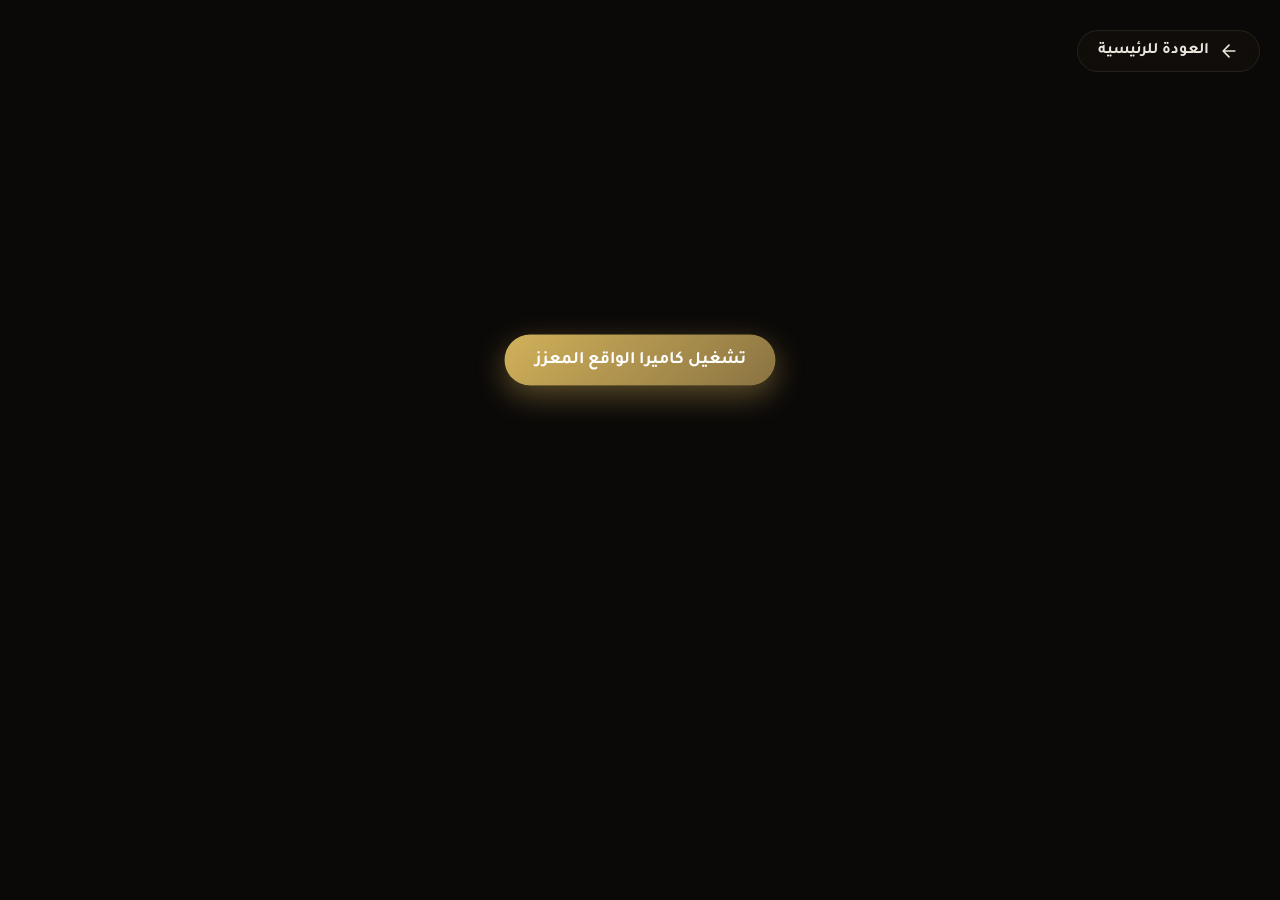
==== museum.html @ 7b9a4569 "update" ====
<!DOCTYPE html>
<html lang="ar" dir="rtl">
<head>
  <meta charset="UTF-8">
  <meta name="viewport" content="width=device-width, initial-scale=1.0, user-scalable=no">
  <title>متحفك الخاص - AR</title>
  
  <link href="https://fonts.googleapis.com/css2?family=Tajawal:wght@400;500;700&display=swap" rel="stylesheet" />
  <link rel="stylesheet" href="css/style.css" />
  
  <script src="https://aframe.io/releases/1.4.2/aframe.min.js"></script>
  
  <style>
    .a-enter-vr { display: none !important; }
    
    .ar-action-btn {
      position: absolute; bottom: 140px; left: 50%; transform: translateX(-50%);
      background: var(--accent); color: #0b0908; border: none; padding: 15px 30px;
      border-radius: 999px; font-weight: bold; font-size: 1.1rem; font-family: inherit;
      box-shadow: 0 4px 15px rgba(209, 177, 90, 0.4); cursor: pointer; transition: 0.1s;
      pointer-events: auto; z-index: 1000; display: none;
    }
    .ar-action-btn:active { transform: translateX(-50%) scale(0.95); }

    #ar-loading {
      display: none; position: absolute; top: 50%; left: 50%; transform: translate(-50%, -50%);
      background: rgba(0,0,0,0.8); color: var(--sand); padding: 20px 40px; border-radius: 12px;
      font-weight: bold; font-size: 1.1rem; backdrop-filter: blur(5px); z-index: 1001;
    }
  </style>
</head>
<body style="touch-action: none;"> 

  <div id="ui-overlay">
    <div class="top-bar">
      <a href="index.html" class="btn-back">
        <svg width="20" height="20" viewBox="0 0 24 24" fill="none" stroke="currentColor" stroke-width="2" stroke-linecap="round" stroke-linejoin="round"><path d="M19 12H5M12 19l-7-7 7-7"/></svg>
        العودة للرئيسية
      </a>
      <div class="instruction-badge" id="ar-instruction" style="display: none;">اضغط تشغيل الكاميرا للبدء</div>
    </div>

    <button id="btn-custom-ar" style="position: absolute; top: 40%; left: 50%; transform: translate(-50%, -50%); padding: 15px 30px; background: linear-gradient(135deg, #d1b15a, #8a7342); color: white; font-weight: bold; border-radius: 999px; border: none; font-size: 1.1rem; box-shadow: 0 10px 30px rgba(209, 177, 90, 0.4); cursor: pointer; font-family: 'Tajawal', sans-serif;">
      تشغيل كاميرا الواقع المعزز
    </button>

    <div class="height-slider-container" id="height-ctrl">
      <span class="slider-label">الارتفاع</span>
      <input type="range" id="height-range" min="0" max="3" step="0.05" value="0">
    </div>

    <div id="ar-loading">جاري تجهيز القطعة...</div>

    <button id="btn-place-model" class="ar-action-btn">➕ إسقاط المجسم هنا</button>

    <div class="bottom-bar" id="bottom-panel" style="display: none;">
      <div class="items-carousel" id="museum-items"></div>
    </div>
  </div>

  <button id="hidden-vr" style="display: none;"></button>

  <a-scene 
    id="webxr-scene"
    webxr="optionalFeatures: local-floor, dom-overlay; overlayElement: #ui-overlay;"
    renderer="colorManagement: true; physicallyCorrectLights: true;"
    vr-mode-ui="enterARButton: #btn-custom-ar; enterVRButton: #hidden-vr">
    
    <a-light type="ambient" intensity="1"></a-light>
    <a-light type="directional" position="1 2 0.5" intensity="1.2" castShadow="true"></a-light>
    
    <a-camera position="0 1.6 0" look-controls="touchEnabled: false"></a-camera>

  </a-scene>

  <script src="js/museum.js"></script>
</body>
</html>
---- css/style.css ----
:root {
  --bg-deep: #0b0908;
  --bg-panel: rgba(18, 14, 11, 0.88);
  --line-subtle: rgba(245, 230, 200, 0.09);
  --accent: #d1b15a;
  --accent-dim: #8a7342;
  --sand: #e8dcc4;
  --text: #ece6dc;
  --muted: #a3988a;
  --green-muted: #3d6b52;
}

* { box-sizing: border-box; }

body {
  margin: 0;
  font-family: "Tajawal", system-ui, sans-serif;
  background: var(--bg-deep);
  color: var(--text);
  overflow: hidden;
}

/* ——— شاشة الترحيب ——— */
.welcome-section {
  position: fixed; inset: 0; z-index: 20; display: flex; flex-direction: column;
  align-items: stretch; max-width: 38rem; margin: 0 auto;
  padding: clamp(1.25rem, 4vw, 2rem) clamp(1rem, 4vw, 1.5rem) 2rem;
  overflow-y: auto; -webkit-overflow-scrolling: touch;
  background: linear-gradient(175deg, #14100c 0%, var(--bg-deep) 38%, #080706 100%),
              radial-gradient(ellipse 90% 50% at 50% -8%, rgba(209, 177, 90, 0.07) 0%, transparent 55%);
}

.welcome-section::before {
  content: ""; position: fixed; inset: 0; pointer-events: none; z-index: 0; opacity: 0.035;
  background-image: url("data:image/svg+xml,%3Csvg viewBox='0 0 256 256' xmlns='http://www.w3.org/2000/svg'%3E%3Cfilter id='n'%3E%3CfeTurbulence type='fractalNoise' baseFrequency='0.9' numOctaves='4' stitchTiles='stitch'/%3E%3C/filter%3E%3Crect width='100%25' height='100%25' filter='url(%23n)'/%3E%3C/svg%3E");
}

.welcome-inner { position: relative; z-index: 1; display: flex; flex-direction: column; gap: 1.35rem; }

.welcome-eyebrow {
  display: inline-block; font-size: 0.85rem; font-weight: 600; letter-spacing: 0.12em;
  color: var(--green-muted); margin-bottom: 0.5rem;
}

.welcome-section h1 {
  font-family: "Reem Kufi", "Tajawal", sans-serif; font-size: clamp(1.75rem, 6vw, 2.35rem);
  font-weight: 600; line-height: 1.15; margin: 0 0 0.65rem; color: var(--sand);
}

.welcome-rule {
  width: 4rem; height: 3px; border-radius: 2px;
  background: linear-gradient(90deg, var(--accent-dim), var(--accent), var(--accent-dim));
  margin: 0 auto 1rem 0;
}

.welcome-lead { margin: 0; font-size: 1rem; line-height: 1.8; color: var(--muted); max-width: 32rem; }
.welcome-lead strong { color: var(--sand); font-weight: 600; }

.welcome-block {
  background: var(--bg-panel); border: 1px solid var(--line-subtle); border-radius: 8px;
  padding: 1.15rem 1.2rem 1.25rem; backdrop-filter: blur(8px); margin-top: 10px;
}

.welcome-block h2 {
  font-family: "Reem Kufi", "Tajawal", sans-serif; font-size: 1.2rem; font-weight: 600;
  margin: 0 0 1rem; color: var(--sand);
}

.step-rows { display: flex; flex-direction: column; gap: 0.85rem; margin: 0; padding: 0; list-style: none; }
.step-rows li { display: grid; grid-template-columns: auto 1fr; gap: 0.65rem 0.75rem; align-items: start; font-size: 0.95rem; line-height: 1.65; color: var(--text); }
.step-num { display: inline-flex; align-items: center; justify-content: center; min-width: 1.6rem; height: 1.6rem; font-family: "Reem Kufi", sans-serif; font-size: 0.75rem; font-weight: 700; color: var(--bg-deep); background: var(--accent); border-radius: 3px; }

/* صور الماركرات */
.markers-grid { display: grid; grid-template-columns: repeat(3, 1fr); gap: 0.65rem; margin-top: 1.1rem; padding-top: 1rem; border-top: 1px solid var(--line-subtle); }
@media (max-width: 380px) { .markers-grid { grid-template-columns: 1fr; max-width: 12rem; margin-left: auto; margin-right: auto; } }
.marker-tile { text-align: center; }
.marker-thumb { margin: 0 auto 0.45rem; width: 100%; max-width: 5.5rem; aspect-ratio: 1; display: flex; align-items: center; justify-content: center; background: #faf6ef; border-radius: 3px; }
.marker-thumb img { width: 82%; height: 82%; object-fit: contain; }
.marker-caption { margin: 0; font-size: 0.85rem; line-height: 1.4; color: var(--text); }
.marker-caption em { display: block; font-style: normal; font-size: 0.75rem; color: var(--accent-dim); margin-top: 0.15rem; }

/* الأزرار */
.btn-primary {
  margin-top: 1rem; width: 100%; padding: 1rem 1.25rem; font-family: "Tajawal", sans-serif;
  font-size: 1.1rem; font-weight: 700; border: none; border-radius: 4px; cursor: pointer;
  color: #120e0a; background: var(--accent); box-shadow: 0 6px 20px rgba(0, 0, 0, 0.35); transition: background 0.15s ease, transform 0.1s ease;
}
.btn-primary:hover { background: #dfc065; }
.btn-primary:active { transform: translateY(1px); }

/* واجهة الكاميرا والجولة */
#scan-ui { position: fixed; inset: 0; z-index: 10; pointer-events: none; display: flex; flex-direction: column; align-items: center; }
#hint-scan { position: absolute; bottom: 40px; color: var(--sand); text-shadow: 0 2px 6px black; font-size: 1.1rem; background: rgba(0,0,0,0.5); padding: 10px 20px; border-radius: 20px; }

/* الصفحة 360 */
#model-360-view {
  position: fixed; inset: 0; z-index: 50; display: none; flex-direction: column;
  background: linear-gradient(175deg, #14100c 0%, var(--bg-deep) 38%, #080706 100%);
  text-align: center; padding: 20px;
}
#viewer-title { font-family: "Reem Kufi", "Tajawal", sans-serif; color: var(--sand); font-size: 2.2rem; margin-top: 20px; margin-bottom: 10px; }
#viewer-info { color: var(--muted); font-size: 1rem; line-height: 1.8; max-width: 600px; margin: 0 auto 10px auto; padding: 0 15px; }
#mv-element { width: 100%; flex: 1; min-height: 40vh; outline: none; }
.viewer-footer { padding: 10px; background: transparent; display: flex; justify-content: center; }

/* شاشة النهاية */
#done-screen {
  position: fixed; inset: 0; z-index: 100; display: none; flex-direction: column;
  align-items: center; justify-content: center; text-align: center; padding: 24px;
  background: linear-gradient(180deg, rgba(14, 11, 9, 0.97) 0%, rgba(8, 7, 6, 0.98) 100%);
}
#done-title-done { font-family: "Reem Kufi", "Tajawal", sans-serif; font-size: 2rem; color: var(--sand); margin: 0 0 12px; }
.done-copy { max-width: 400px; line-height: 1.8; color: var(--muted); margin: 0; font-size: 1rem; }

/* =========================================
   تنسيقات واجهة المتحف الخاص (مساحة حرة)
   ========================================= */
#ui-overlay { position: absolute; inset: 0; z-index: 999; pointer-events: none; display: flex; flex-direction: column; justify-content: space-between; padding: 20px; }
#ui-overlay * { pointer-events: auto; }

.top-bar { display: flex; flex-direction: column; align-items: flex-start; gap: 15px; margin-top: 10px; }
.btn-back { background: var(--bg-panel); border: 1px solid var(--line-subtle); color: var(--text); padding: 10px 20px; border-radius: 999px; text-decoration: none; font-weight: bold; display: flex; align-items: center; gap: 10px; backdrop-filter: blur(8px); transition: 0.2s; }
.instruction-badge { background: rgba(0, 0, 0, 0.7); color: var(--sand); padding: 10px 20px; border-radius: 999px; font-size: 0.95rem; backdrop-filter: blur(10px); border: 1px solid var(--line-subtle); align-self: center; }

.bottom-bar { background: var(--bg-panel); backdrop-filter: blur(15px); padding: 15px; border-radius: 16px; border: 1px solid var(--line-subtle); margin-bottom: 20px; }
.items-carousel { display: flex; gap: 15px; overflow-x: auto; padding-bottom: 5px; scroll-behavior: smooth; }
.items-carousel::-webkit-scrollbar { height: 0px; }

.ar-item-btn { flex: 0 0 85px; height: 85px; border-radius: 12px; background: rgba(255, 255, 255, 0.05); border: 1px solid var(--line-subtle); display: flex; align-items: center; justify-content: center; color: var(--text); font-size: 0.85rem; font-weight: bold; cursor: pointer; transition: all 0.3s ease; }
.ar-item-btn.active { border-color: var(--accent); background: rgba(209, 177, 90, 0.15); color: var(--accent); transform: scale(1.05); }

/* === التعديل الجديد: تنسيقات منزلق الارتفاع === */
.height-slider-container {
  position: absolute;
  right: 20px;
  top: 50%;
  transform: translateY(-50%);
  display: flex;
  flex-direction: column;
  align-items: center;
  gap: 15px;
  z-index: 1000;
  display: none; /* مخفي افتراضياً، يظهر في وضع AR */
}

#height-range {
  writing-mode: bt-lr;
  -webkit-appearance: slider-vertical;
  appearance: slider-vertical;
  width: 8px;
  height: 200px;
  accent-color: var(--accent);
  cursor: grab;
}

.slider-label {
  color: var(--text);
  font-family: 'Tajawal', sans-serif;
  font-size: 0.85rem;
  font-weight: bold;
  background: rgba(0,0,0,0.6);
  padding: 4px 10px;
  border-radius: 8px;
  backdrop-filter: blur(4px);
  border: 1px solid var(--line-subtle);
}
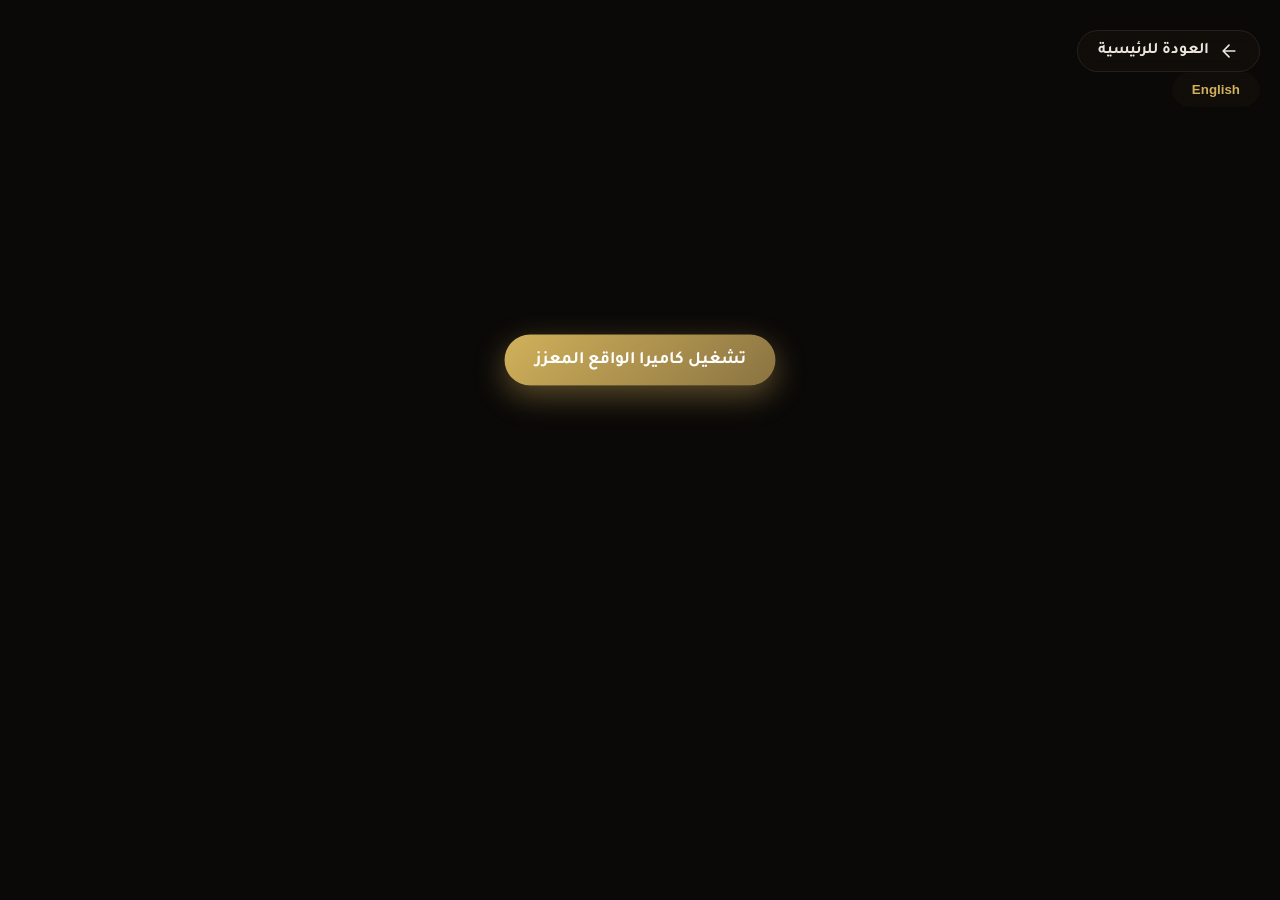
==== commit 5b4c27a8: "update" ====
--- a/museum.html
+++ b/museum.html
@@ -5,53 +5,52 @@
   <meta name="viewport" content="width=device-width, initial-scale=1.0, user-scalable=no">
   <title>متحفك الخاص - AR</title>
   
+  <script src="js/i18n.js"></script>
   <link href="https://fonts.googleapis.com/css2?family=Tajawal:wght@400;500;700&display=swap" rel="stylesheet" />
   <link rel="stylesheet" href="css/style.css" />
-  
   <script src="https://aframe.io/releases/1.4.2/aframe.min.js"></script>
   
   <style>
     .a-enter-vr { display: none !important; }
-    
-    .ar-action-btn {
-      position: absolute; bottom: 140px; left: 50%; transform: translateX(-50%);
-      background: var(--accent); color: #0b0908; border: none; padding: 15px 30px;
-      border-radius: 999px; font-weight: bold; font-size: 1.1rem; font-family: inherit;
-      box-shadow: 0 4px 15px rgba(209, 177, 90, 0.4); cursor: pointer; transition: 0.1s;
-      pointer-events: auto; z-index: 1000; display: none;
-    }
+    .ar-action-btn { position: absolute; bottom: 140px; left: 50%; transform: translateX(-50%); background: var(--accent); color: #0b0908; border: none; padding: 15px 30px; border-radius: 999px; font-weight: bold; font-size: 1.1rem; font-family: inherit; box-shadow: 0 4px 15px rgba(209, 177, 90, 0.4); cursor: pointer; transition: 0.1s; pointer-events: auto; z-index: 1000; display: none; }
     .ar-action-btn:active { transform: translateX(-50%) scale(0.95); }
-
-    #ar-loading {
-      display: none; position: absolute; top: 50%; left: 50%; transform: translate(-50%, -50%);
-      background: rgba(0,0,0,0.8); color: var(--sand); padding: 20px 40px; border-radius: 12px;
-      font-weight: bold; font-size: 1.1rem; backdrop-filter: blur(5px); z-index: 1001;
-    }
+    #ar-loading { display: none; position: absolute; top: 50%; left: 50%; transform: translate(-50%, -50%); background: rgba(0,0,0,0.8); color: var(--sand); padding: 20px 40px; border-radius: 12px; font-weight: bold; font-size: 1.1rem; backdrop-filter: blur(5px); z-index: 1001; }
   </style>
 </head>
 <body style="touch-action: none;"> 
 
   <div id="ui-overlay">
     <div class="top-bar">
-      <a href="index.html" class="btn-back">
-        <svg width="20" height="20" viewBox="0 0 24 24" fill="none" stroke="currentColor" stroke-width="2" stroke-linecap="round" stroke-linejoin="round"><path d="M19 12H5M12 19l-7-7 7-7"/></svg>
-        العودة للرئيسية
-      </a>
-      <div class="instruction-badge" id="ar-instruction" style="display: none;">اضغط تشغيل الكاميرا للبدء</div>
+      <div class="top-controls">
+        <a href="index.html" class="btn-back">
+          <svg width="20" height="20" viewBox="0 0 24 24" fill="none" stroke="currentColor" stroke-width="2" stroke-linecap="round" stroke-linejoin="round"><path d="M19 12H5M12 19l-7-7 7-7"/></svg>
+          <span data-i18n="btn_back">العودة للرئيسية</span>
+        </a>
+        <button class="lang-switch-btn btn-back" style="border: none; cursor: pointer; color: var(--accent);">English</button>
+      </div>
+      <div class="instruction-badge" id="ar-instruction" style="display: none;" data-i18n="cam_start">اضغط تشغيل الكاميرا للبدء</div>
     </div>
 
-    <button id="btn-custom-ar" style="position: absolute; top: 40%; left: 50%; transform: translate(-50%, -50%); padding: 15px 30px; background: linear-gradient(135deg, #d1b15a, #8a7342); color: white; font-weight: bold; border-radius: 999px; border: none; font-size: 1.1rem; box-shadow: 0 10px 30px rgba(209, 177, 90, 0.4); cursor: pointer; font-family: 'Tajawal', sans-serif;">
+    <button id="btn-start-tour" data-i18n="start_tour">👁️ بدء التجول</button>
+    <button id="btn-end-tour" data-i18n="end_tour">إنهاء التجول ✖</button>
+
+    <div id="thank-you-screen">
+      <h1 data-i18n="thank_you_title">شكراً لزيارتك</h1>
+      <p data-i18n="thank_you_desc">لقد قمت بتصميم مساحة تراثية رائعة.</p>
+    </div>
+
+    <button id="btn-custom-ar" data-i18n="btn_custom_ar" style="position: absolute; top: 40%; left: 50%; transform: translate(-50%, -50%); padding: 15px 30px; background: linear-gradient(135deg, #d1b15a, #8a7342); color: white; font-weight: bold; border-radius: 999px; border: none; font-size: 1.1rem; box-shadow: 0 10px 30px rgba(209, 177, 90, 0.4); cursor: pointer; font-family: 'Tajawal', sans-serif;">
       تشغيل كاميرا الواقع المعزز
     </button>
 
     <div class="height-slider-container" id="height-ctrl">
-      <span class="slider-label">الارتفاع</span>
-      <input type="range" id="height-range" min="0" max="3" step="0.05" value="0">
+      <input type="range" id="height-range" min="0" max="2.5" step="0.01" value="0">
+      <span class="slider-label" data-i18n="slider_label">الارتفاع</span>
     </div>
 
-    <div id="ar-loading">جاري تجهيز القطعة...</div>
+    <div id="ar-loading" data-i18n="ar_loading">جاري تجهيز القطعة...</div>
 
-    <button id="btn-place-model" class="ar-action-btn">➕ إسقاط المجسم هنا</button>
+    <button id="btn-place-model" class="ar-action-btn" data-i18n="drop_model">➕ إسقاط المجسم هنا</button>
 
     <div class="bottom-bar" id="bottom-panel" style="display: none;">
       <div class="items-carousel" id="museum-items"></div>
@@ -65,12 +64,9 @@
     webxr="optionalFeatures: local-floor, dom-overlay; overlayElement: #ui-overlay;"
     renderer="colorManagement: true; physicallyCorrectLights: true;"
     vr-mode-ui="enterARButton: #btn-custom-ar; enterVRButton: #hidden-vr">
-    
     <a-light type="ambient" intensity="1"></a-light>
     <a-light type="directional" position="1 2 0.5" intensity="1.2" castShadow="true"></a-light>
-    
     <a-camera position="0 1.6 0" look-controls="touchEnabled: false"></a-camera>
-
   </a-scene>
 
   <script src="js/museum.js"></script>
--- a/css/style.css
+++ b/css/style.css
@@ -129,38 +129,134 @@
 .ar-item-btn { flex: 0 0 85px; height: 85px; border-radius: 12px; background: rgba(255, 255, 255, 0.05); border: 1px solid var(--line-subtle); display: flex; align-items: center; justify-content: center; color: var(--text); font-size: 0.85rem; font-weight: bold; cursor: pointer; transition: all 0.3s ease; }
 .ar-item-btn.active { border-color: var(--accent); background: rgba(209, 177, 90, 0.15); color: var(--accent); transform: scale(1.05); }
 
-/* === التعديل الجديد: تنسيقات منزلق الارتفاع === */
+/* === كبسولة شريط السحب الاحترافية === */
 .height-slider-container {
   position: absolute;
-  right: 20px;
+  right: 15px;
   top: 50%;
   transform: translateY(-50%);
   display: flex;
   flex-direction: column;
   align-items: center;
-  gap: 15px;
-  z-index: 1000;
-  display: none; /* مخفي افتراضياً، يظهر في وضع AR */
+  gap: 12px;
+  z-index: 10000;
+  display: none; /* يظهر في وضع AR */
+  background: rgba(18, 14, 11, 0.65);
+  padding: 15px 10px;
+  border-radius: 40px;
+  backdrop-filter: blur(12px);
+  border: 1px solid var(--line-subtle);
+  box-shadow: 0 10px 25px rgba(0,0,0,0.5);
 }
 
 #height-range {
-  writing-mode: bt-lr;
   -webkit-appearance: slider-vertical;
   appearance: slider-vertical;
-  width: 8px;
-  height: 200px;
+  width: 12px;
+  height: 180px;
+  outline: none;
+  background: transparent;
   accent-color: var(--accent);
   cursor: grab;
 }
 
+#height-range:active {
+  cursor: grabbing;
+}
+
 .slider-label {
-  color: var(--text);
+  color: var(--accent);
   font-family: 'Tajawal', sans-serif;
-  font-size: 0.85rem;
+  font-size: 0.75rem;
   font-weight: bold;
-  background: rgba(0,0,0,0.6);
-  padding: 4px 10px;
-  border-radius: 8px;
-  backdrop-filter: blur(4px);
-  border: 1px solid var(--line-subtle);
-}+  writing-mode: vertical-rl;
+  text-orientation: mixed;
+  transform: rotate(180deg);
+  letter-spacing: 2px;
+}
+
+/* === أزرار وشاشة وضع التجول الحر === */
+#btn-start-tour {
+  position: absolute;
+  top: 20px; /* تم النقل للأعلى لتجنب التداخل */
+  left: 20px;
+  padding: 8px 16px;
+  font-size: 1rem;
+  font-weight: bold;
+  font-family: 'Tajawal', sans-serif;
+  border-radius: 999px;
+  display: none;
+  z-index: 1000;
+  background: rgba(18, 14, 11, 0.88);
+  border: 1px solid var(--accent);
+  color: var(--accent);
+  backdrop-filter: blur(8px);
+  cursor: pointer;
+  transition: 0.2s;
+}
+
+#btn-start-tour:active {
+  transform: scale(0.95);
+  background: var(--accent);
+  color: #000;
+}
+
+#btn-end-tour {
+  position: absolute;
+  top: 20px;
+  left: 20px;
+  background: rgba(18, 14, 11, 0.88);
+  border: 1px solid #d1b15a;
+  color: #d1b15a;
+  padding: 8px 16px;
+  border-radius: 999px;
+  font-family: 'Tajawal', sans-serif;
+  font-weight: bold;
+  cursor: pointer;
+  display: none;
+  z-index: 1000;
+  backdrop-filter: blur(8px);
+  transition: 0.2s;
+}
+
+#btn-end-tour:active {
+  transform: scale(0.95);
+  background: var(--accent);
+  color: #000;
+}
+
+#thank-you-screen {
+  position: absolute; /* absolute بدلاً من fixed لتعمل بكفاءة داخل الـ overlay */
+  inset: 0;
+  z-index: 99999;
+  display: none;
+  flex-direction: column;
+  align-items: center;
+  justify-content: center;
+  text-align: center;
+  background: linear-gradient(180deg, rgba(14, 11, 9, 0.97) 0%, rgba(8, 7, 6, 0.98) 100%);
+  padding: 24px;
+}
+
+#thank-you-screen h1 {
+  font-family: "Reem Kufi", "Tajawal", sans-serif;
+  font-size: 2.5rem;
+  color: var(--sand);
+  margin: 0 0 12px;
+}
+
+#thank-you-screen p {
+  max-width: 400px;
+  line-height: 1.8;
+  color: var(--muted);
+  margin: 0;
+  font-size: 1.1rem;
+}
+/* =========================================
+   تعديلات الترجمة (LTR Overrides للإنجليزية)
+   ========================================= */
+[dir="ltr"] .height-slider-container { right: auto; left: 15px; }
+[dir="ltr"] #btn-start-tour, [dir="ltr"] #btn-end-tour { left: auto; right: 20px; }
+[dir="ltr"] .btn-back svg { transform: rotate(180deg); /* عكس السهم للإنجليزية */ }
+[dir="ltr"] .top-back-btn, [dir="ltr"] .counter-badge { left: auto; right: 20px; }
+[dir="ltr"] .lang-switch-btn { right: auto !important; left: 20px !important; }
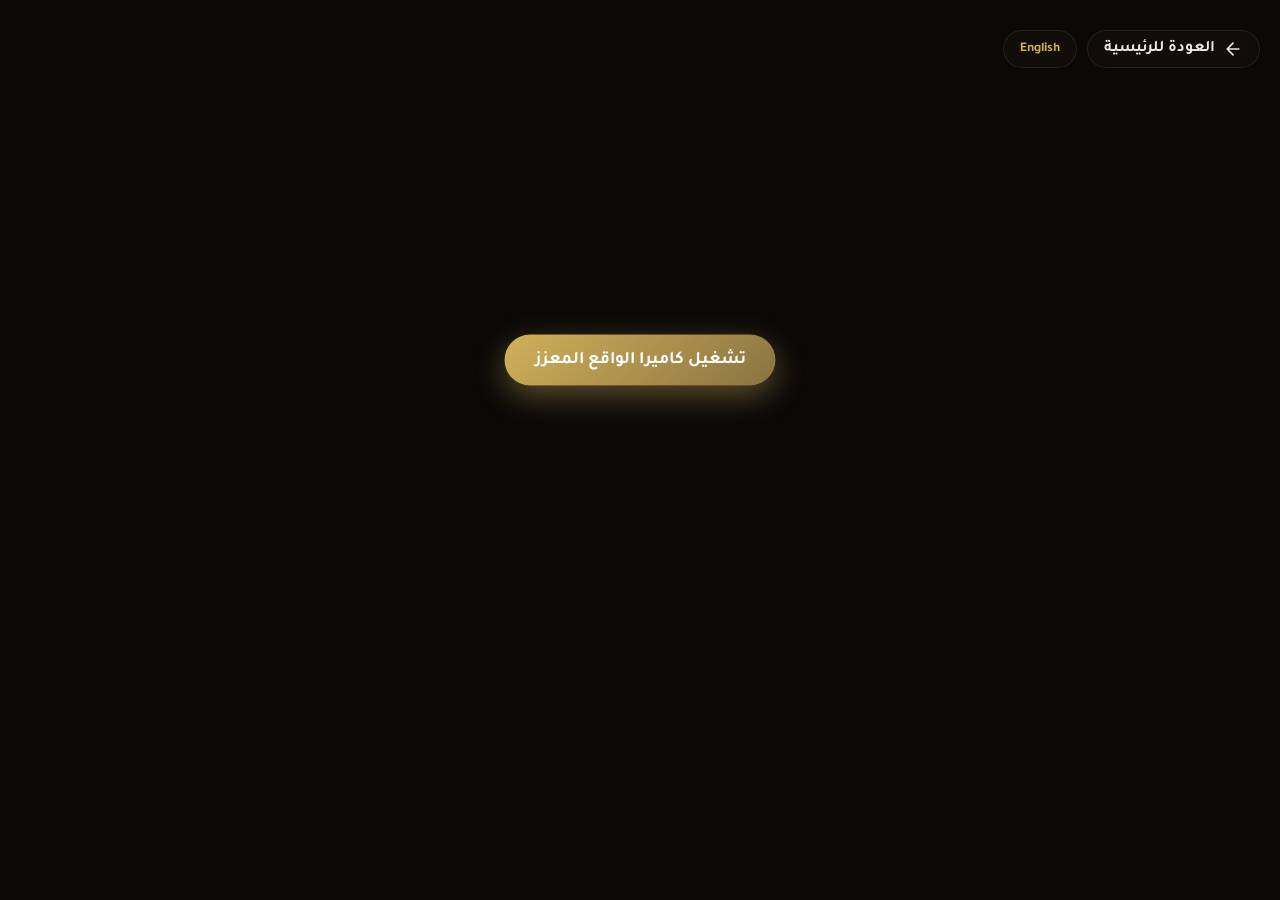
==== commit d2cacdbe: "update" ====
--- a/museum.html
+++ b/museum.html
@@ -26,7 +26,7 @@
           <svg width="20" height="20" viewBox="0 0 24 24" fill="none" stroke="currentColor" stroke-width="2" stroke-linecap="round" stroke-linejoin="round"><path d="M19 12H5M12 19l-7-7 7-7"/></svg>
           <span data-i18n="btn_back">العودة للرئيسية</span>
         </a>
-        <button class="lang-switch-btn btn-back" style="border: none; cursor: pointer; color: var(--accent);">English</button>
+        <button class="lang-switch-btn btn-back" style="border: 1px solid var(--line-subtle); cursor: pointer; color: var(--accent);">English</button>
       </div>
       <div class="instruction-badge" id="ar-instruction" style="display: none;" data-i18n="cam_start">اضغط تشغيل الكاميرا للبدء</div>
     </div>
--- a/css/style.css
+++ b/css/style.css
@@ -79,7 +79,7 @@
 .marker-caption { margin: 0; font-size: 0.85rem; line-height: 1.4; color: var(--text); }
 .marker-caption em { display: block; font-style: normal; font-size: 0.75rem; color: var(--accent-dim); margin-top: 0.15rem; }
 
-/* الأزرار */
+/* الأزرار الأساسية */
 .btn-primary {
   margin-top: 1rem; width: 100%; padding: 1rem 1.25rem; font-family: "Tajawal", sans-serif;
   font-size: 1.1rem; font-weight: 700; border: none; border-radius: 4px; cursor: pointer;
@@ -87,10 +87,6 @@
 }
 .btn-primary:hover { background: #dfc065; }
 .btn-primary:active { transform: translateY(1px); }
-
-/* واجهة الكاميرا والجولة */
-#scan-ui { position: fixed; inset: 0; z-index: 10; pointer-events: none; display: flex; flex-direction: column; align-items: center; }
-#hint-scan { position: absolute; bottom: 40px; color: var(--sand); text-shadow: 0 2px 6px black; font-size: 1.1rem; background: rgba(0,0,0,0.5); padding: 10px 20px; border-radius: 20px; }
 
 /* الصفحة 360 */
 #model-360-view {
@@ -113,14 +109,21 @@
 .done-copy { max-width: 400px; line-height: 1.8; color: var(--muted); margin: 0; font-size: 1rem; }
 
 /* =========================================
-   تنسيقات واجهة المتحف الخاص (مساحة حرة)
+   تنسيقات واجهة المتحف الخاص والتجول
    ========================================= */
 #ui-overlay { position: absolute; inset: 0; z-index: 999; pointer-events: none; display: flex; flex-direction: column; justify-content: space-between; padding: 20px; }
 #ui-overlay * { pointer-events: auto; }
 
 .top-bar { display: flex; flex-direction: column; align-items: flex-start; gap: 15px; margin-top: 10px; }
-.btn-back { background: var(--bg-panel); border: 1px solid var(--line-subtle); color: var(--text); padding: 10px 20px; border-radius: 999px; text-decoration: none; font-weight: bold; display: flex; align-items: center; gap: 10px; backdrop-filter: blur(8px); transition: 0.2s; }
-.instruction-badge { background: rgba(0, 0, 0, 0.7); color: var(--sand); padding: 10px 20px; border-radius: 999px; font-size: 0.95rem; backdrop-filter: blur(10px); border: 1px solid var(--line-subtle); align-self: center; }
+.top-controls { display: flex; gap: 10px; flex-wrap: wrap; width: 100%; } /* flex-wrap لمنع التداخل */
+
+.btn-back { 
+  background: var(--bg-panel); border: 1px solid var(--line-subtle); color: var(--text); 
+  padding: 8px 16px; border-radius: 999px; text-decoration: none; font-weight: bold; 
+  display: flex; align-items: center; gap: 8px; backdrop-filter: blur(8px); 
+  transition: 0.2s; font-family: 'Tajawal', sans-serif; white-space: nowrap; flex-shrink: 0;
+}
+.instruction-badge { background: rgba(0, 0, 0, 0.7); color: var(--sand); padding: 10px 20px; border-radius: 999px; font-size: 0.95rem; backdrop-filter: blur(10px); border: 1px solid var(--line-subtle); align-self: flex-start; }
 
 .bottom-bar { background: var(--bg-panel); backdrop-filter: blur(15px); padding: 15px; border-radius: 16px; border: 1px solid var(--line-subtle); margin-bottom: 20px; }
 .items-carousel { display: flex; gap: 15px; overflow-x: auto; padding-bottom: 5px; scroll-behavior: smooth; }
@@ -131,132 +134,42 @@
 
 /* === كبسولة شريط السحب الاحترافية === */
 .height-slider-container {
-  position: absolute;
-  right: 15px;
-  top: 50%;
-  transform: translateY(-50%);
-  display: flex;
-  flex-direction: column;
-  align-items: center;
-  gap: 12px;
-  z-index: 10000;
-  display: none; /* يظهر في وضع AR */
-  background: rgba(18, 14, 11, 0.65);
-  padding: 15px 10px;
-  border-radius: 40px;
-  backdrop-filter: blur(12px);
-  border: 1px solid var(--line-subtle);
-  box-shadow: 0 10px 25px rgba(0,0,0,0.5);
+  position: absolute; right: 15px; top: 50%; transform: translateY(-50%); display: flex; flex-direction: column; align-items: center; gap: 12px; z-index: 10000; display: none; background: rgba(18, 14, 11, 0.65); padding: 15px 10px; border-radius: 40px; backdrop-filter: blur(12px); border: 1px solid var(--line-subtle); box-shadow: 0 10px 25px rgba(0,0,0,0.5);
 }
-
-#height-range {
-  -webkit-appearance: slider-vertical;
-  appearance: slider-vertical;
-  width: 12px;
-  height: 180px;
-  outline: none;
-  background: transparent;
-  accent-color: var(--accent);
-  cursor: grab;
-}
-
-#height-range:active {
-  cursor: grabbing;
-}
-
-.slider-label {
-  color: var(--accent);
-  font-family: 'Tajawal', sans-serif;
-  font-size: 0.75rem;
-  font-weight: bold;
-  writing-mode: vertical-rl;
-  text-orientation: mixed;
-  transform: rotate(180deg);
-  letter-spacing: 2px;
-}
+#height-range { -webkit-appearance: slider-vertical; appearance: slider-vertical; width: 12px; height: 180px; outline: none; background: transparent; accent-color: var(--accent); cursor: grab; }
+#height-range:active { cursor: grabbing; }
+.slider-label { color: var(--accent); font-family: 'Tajawal', sans-serif; font-size: 0.75rem; font-weight: bold; writing-mode: vertical-rl; text-orientation: mixed; transform: rotate(180deg); letter-spacing: 2px; }
 
 /* === أزرار وشاشة وضع التجول الحر === */
 #btn-start-tour {
-  position: absolute;
-  top: 20px; /* تم النقل للأعلى لتجنب التداخل */
-  left: 20px;
-  padding: 8px 16px;
-  font-size: 1rem;
-  font-weight: bold;
-  font-family: 'Tajawal', sans-serif;
-  border-radius: 999px;
-  display: none;
-  z-index: 1000;
-  background: rgba(18, 14, 11, 0.88);
-  border: 1px solid var(--accent);
-  color: var(--accent);
-  backdrop-filter: blur(8px);
-  cursor: pointer;
-  transition: 0.2s;
+  position: absolute; top: 20px; left: 20px; padding: 8px 16px; font-size: 1rem; font-weight: bold; font-family: 'Tajawal', sans-serif; border-radius: 999px; display: none; z-index: 1000; background: rgba(18, 14, 11, 0.88); border: 1px solid var(--accent); color: var(--accent); backdrop-filter: blur(8px); cursor: pointer; transition: 0.2s; white-space: nowrap;
 }
-
-#btn-start-tour:active {
-  transform: scale(0.95);
-  background: var(--accent);
-  color: #000;
-}
+#btn-start-tour:active { transform: scale(0.95); background: var(--accent); color: #000; }
 
 #btn-end-tour {
-  position: absolute;
-  top: 20px;
-  left: 20px;
-  background: rgba(18, 14, 11, 0.88);
-  border: 1px solid #d1b15a;
-  color: #d1b15a;
-  padding: 8px 16px;
-  border-radius: 999px;
-  font-family: 'Tajawal', sans-serif;
-  font-weight: bold;
-  cursor: pointer;
-  display: none;
-  z-index: 1000;
-  backdrop-filter: blur(8px);
-  transition: 0.2s;
+  position: absolute; top: 20px; left: 20px; background: rgba(18, 14, 11, 0.88); border: 1px solid #d1b15a; color: #d1b15a; padding: 8px 16px; border-radius: 999px; font-family: 'Tajawal', sans-serif; font-weight: bold; cursor: pointer; display: none; z-index: 1000; backdrop-filter: blur(8px); transition: 0.2s; white-space: nowrap;
 }
+#btn-end-tour:active { transform: scale(0.95); background: var(--accent); color: #000; }
 
-#btn-end-tour:active {
-  transform: scale(0.95);
-  background: var(--accent);
-  color: #000;
-}
+#thank-you-screen { position: absolute; inset: 0; z-index: 99999; display: none; flex-direction: column; align-items: center; justify-content: center; text-align: center; background: linear-gradient(180deg, rgba(14, 11, 9, 0.97) 0%, rgba(8, 7, 6, 0.98) 100%); padding: 24px; }
+#thank-you-screen h1 { font-family: "Reem Kufi", "Tajawal", sans-serif; font-size: 2.5rem; color: var(--sand); margin: 0 0 12px; }
+#thank-you-screen p { max-width: 400px; line-height: 1.8; color: var(--muted); margin: 0; font-size: 1.1rem; }
 
-#thank-you-screen {
-  position: absolute; /* absolute بدلاً من fixed لتعمل بكفاءة داخل الـ overlay */
-  inset: 0;
-  z-index: 99999;
-  display: none;
-  flex-direction: column;
-  align-items: center;
-  justify-content: center;
-  text-align: center;
-  background: linear-gradient(180deg, rgba(14, 11, 9, 0.97) 0%, rgba(8, 7, 6, 0.98) 100%);
-  padding: 24px;
-}
+/* =========================================
+   تنسيقات الصفحة الأولى المحدّثة (منع التداخل)
+   ========================================= */
+.lang-switch-absolute { position: absolute; top: 20px; left: 20px; z-index: 10000; pointer-events: auto; }
+.top-back-btn { position: absolute; top: 20px; right: 20px; background: rgba(18, 14, 11, 0.88); border: 1px solid rgba(245, 230, 200, 0.15); color: #ece6dc; padding: 8px 16px; border-radius: 999px; text-decoration: none; font-family: 'Tajawal', sans-serif; font-weight: bold; font-size: 0.9rem; backdrop-filter: blur(8px); cursor: pointer; display: flex; align-items: center; gap: 8px; white-space: nowrap; }
 
-#thank-you-screen h1 {
-  font-family: "Reem Kufi", "Tajawal", sans-serif;
-  font-size: 2.5rem;
-  color: var(--sand);
-  margin: 0 0 12px;
-}
+/* 💡 تم نقل العداد للأسفل لتجنب أي اصطدام مع أزرار اللغة أو العودة */
+.counter-badge { position: absolute; top: 75px; left: 20px; background: linear-gradient(135deg, #d1b15a, #8a7342); color: #000; padding: 8px 16px; border-radius: 999px; display: none; font-family: 'Tajawal', sans-serif; font-weight: bold; font-size: 0.9rem; box-shadow: 0 4px 10px rgba(209, 177, 90, 0.3); white-space: nowrap; }
 
-#thank-you-screen p {
-  max-width: 400px;
-  line-height: 1.8;
-  color: var(--muted);
-  margin: 0;
-  font-size: 1.1rem;
-}
 /* =========================================
    تعديلات الترجمة (LTR Overrides للإنجليزية)
    ========================================= */
 [dir="ltr"] .height-slider-container { right: auto; left: 15px; }
 [dir="ltr"] #btn-start-tour, [dir="ltr"] #btn-end-tour { left: auto; right: 20px; }
-[dir="ltr"] .btn-back svg { transform: rotate(180deg); /* عكس السهم للإنجليزية */ }
-[dir="ltr"] .top-back-btn, [dir="ltr"] .counter-badge { left: auto; right: 20px; }
-[dir="ltr"] .lang-switch-btn { right: auto !important; left: 20px !important; }+[dir="ltr"] .btn-back svg { transform: rotate(180deg); }
+[dir="ltr"] .top-back-btn { left: 20px; right: auto; }
+[dir="ltr"] .lang-switch-absolute { right: 20px; left: auto; }
+[dir="ltr"] .counter-badge { right: 20px; left: auto; }
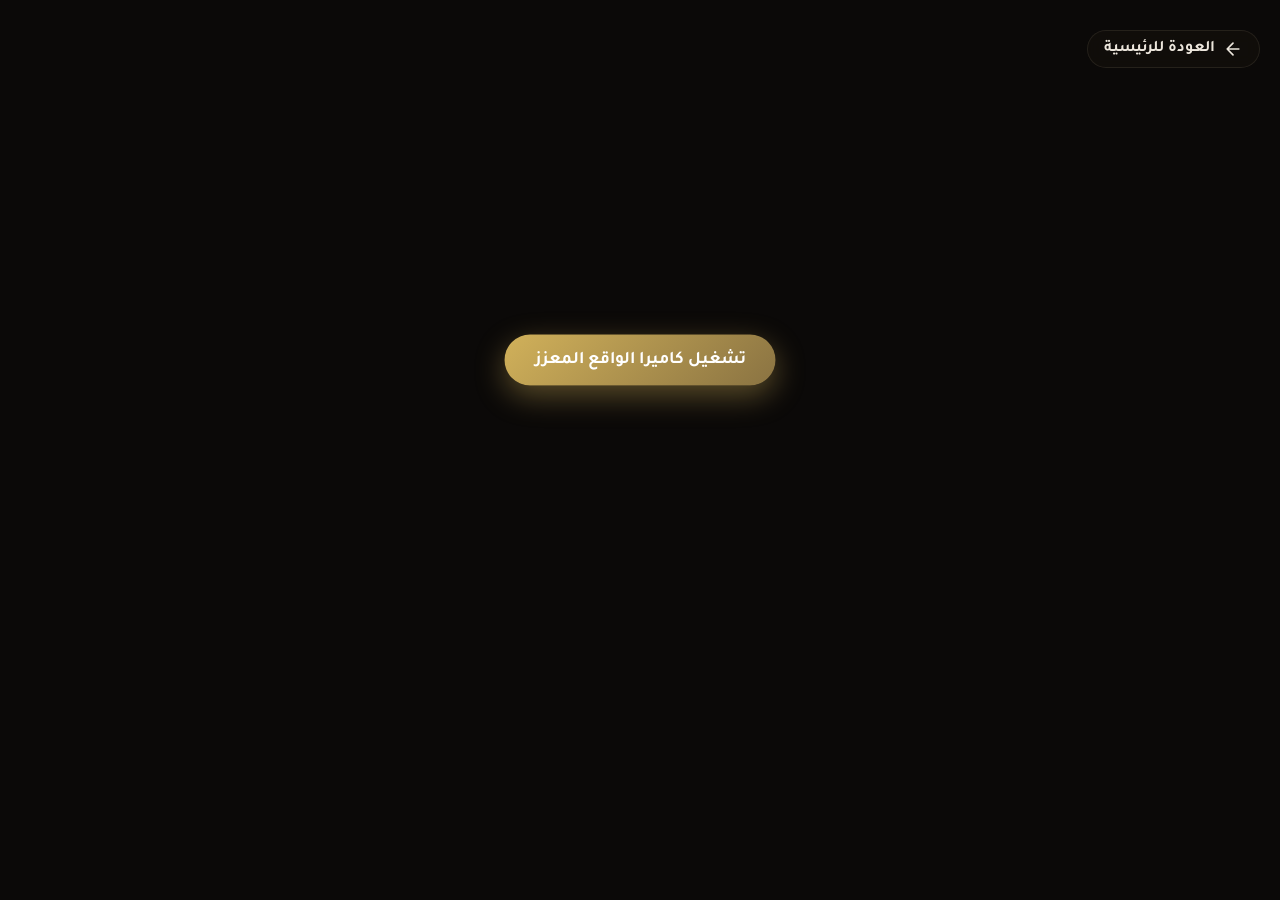
==== commit 809cd9df: "update" ====
--- a/museum.html
+++ b/museum.html
@@ -21,13 +21,10 @@
 
   <div id="ui-overlay">
     <div class="top-bar">
-      <div class="top-controls">
-        <a href="index.html" class="btn-back">
-          <svg width="20" height="20" viewBox="0 0 24 24" fill="none" stroke="currentColor" stroke-width="2" stroke-linecap="round" stroke-linejoin="round"><path d="M19 12H5M12 19l-7-7 7-7"/></svg>
-          <span data-i18n="btn_back">العودة للرئيسية</span>
-        </a>
-        <button class="lang-switch-btn btn-back" style="border: 1px solid var(--line-subtle); cursor: pointer; color: var(--accent);">English</button>
-      </div>
+      <a href="index.html" class="btn-back">
+        <svg width="20" height="20" viewBox="0 0 24 24" fill="none" stroke="currentColor" stroke-width="2" stroke-linecap="round" stroke-linejoin="round"><path d="M19 12H5M12 19l-7-7 7-7"/></svg>
+        <span data-i18n="btn_back">العودة للرئيسية</span>
+      </a>
       <div class="instruction-badge" id="ar-instruction" style="display: none;" data-i18n="cam_start">اضغط تشغيل الكاميرا للبدء</div>
     </div>
 
--- a/css/style.css
+++ b/css/style.css
@@ -115,13 +115,11 @@
 #ui-overlay * { pointer-events: auto; }
 
 .top-bar { display: flex; flex-direction: column; align-items: flex-start; gap: 15px; margin-top: 10px; }
-.top-controls { display: flex; gap: 10px; flex-wrap: wrap; width: 100%; } /* flex-wrap لمنع التداخل */
-
 .btn-back { 
   background: var(--bg-panel); border: 1px solid var(--line-subtle); color: var(--text); 
   padding: 8px 16px; border-radius: 999px; text-decoration: none; font-weight: bold; 
   display: flex; align-items: center; gap: 8px; backdrop-filter: blur(8px); 
-  transition: 0.2s; font-family: 'Tajawal', sans-serif; white-space: nowrap; flex-shrink: 0;
+  transition: 0.2s; font-family: 'Tajawal', sans-serif; white-space: nowrap;
 }
 .instruction-badge { background: rgba(0, 0, 0, 0.7); color: var(--sand); padding: 10px 20px; border-radius: 999px; font-size: 0.95rem; backdrop-filter: blur(10px); border: 1px solid var(--line-subtle); align-self: flex-start; }
 
@@ -158,11 +156,29 @@
 /* =========================================
    تنسيقات الصفحة الأولى المحدّثة (منع التداخل)
    ========================================= */
-.lang-switch-absolute { position: absolute; top: 20px; left: 20px; z-index: 10000; pointer-events: auto; }
-.top-back-btn { position: absolute; top: 20px; right: 20px; background: rgba(18, 14, 11, 0.88); border: 1px solid rgba(245, 230, 200, 0.15); color: #ece6dc; padding: 8px 16px; border-radius: 999px; text-decoration: none; font-family: 'Tajawal', sans-serif; font-weight: bold; font-size: 0.9rem; backdrop-filter: blur(8px); cursor: pointer; display: flex; align-items: center; gap: 8px; white-space: nowrap; }
+.top-back-btn { position: absolute; top: 20px; right: 20px; background: rgba(18, 14, 11, 0.88); border: 1px solid rgba(245, 230, 200, 0.15); color: #ece6dc; padding: 8px 16px; border-radius: 999px; text-decoration: none; font-family: 'Tajawal', sans-serif; font-weight: bold; font-size: 0.9rem; backdrop-filter: blur(8px); cursor: pointer; display: flex; align-items: center; gap: 8px; white-space: nowrap; z-index: 10000; }
 
-/* 💡 تم نقل العداد للأسفل لتجنب أي اصطدام مع أزرار اللغة أو العودة */
-.counter-badge { position: absolute; top: 75px; left: 20px; background: linear-gradient(135deg, #d1b15a, #8a7342); color: #000; padding: 8px 16px; border-radius: 999px; display: none; font-family: 'Tajawal', sans-serif; font-weight: bold; font-size: 0.9rem; box-shadow: 0 4px 10px rgba(209, 177, 90, 0.3); white-space: nowrap; }
+/* العداد الآن عاد لمكانه الطبيعي والآمن */
+.counter-badge { position: absolute; top: 20px; left: 20px; background: linear-gradient(135deg, #d1b15a, #8a7342); color: #000; padding: 8px 16px; border-radius: 999px; display: none; font-family: 'Tajawal', sans-serif; font-weight: bold; font-size: 0.9rem; box-shadow: 0 4px 10px rgba(209, 177, 90, 0.3); white-space: nowrap; z-index: 10000; }
+
+/* 💡 زر تبديل اللغة الأنيق الخاص بشاشة الترحيب فقط */
+.welcome-lang-btn {
+  position: absolute;
+  top: 20px;
+  left: 20px; /* في العربية سيكون على اليسار */
+  background: rgba(18, 14, 11, 0.88);
+  border: 1px solid var(--accent);
+  color: var(--accent);
+  padding: 6px 14px;
+  border-radius: 999px;
+  font-family: 'Tajawal', sans-serif;
+  font-weight: bold;
+  font-size: 0.9rem;
+  cursor: pointer;
+  z-index: 100;
+  backdrop-filter: blur(8px);
+  transition: 0.2s;
+}
 
 /* =========================================
    تعديلات الترجمة (LTR Overrides للإنجليزية)
@@ -171,5 +187,6 @@
 [dir="ltr"] #btn-start-tour, [dir="ltr"] #btn-end-tour { left: auto; right: 20px; }
 [dir="ltr"] .btn-back svg { transform: rotate(180deg); }
 [dir="ltr"] .top-back-btn { left: 20px; right: auto; }
-[dir="ltr"] .lang-switch-absolute { right: 20px; left: auto; }
-[dir="ltr"] .counter-badge { right: 20px; left: auto; }+[dir="ltr"] .counter-badge { right: 20px; left: auto; }
+/* عكس زر اللغة في الشاشة الأولى */
+[dir="ltr"] .welcome-lang-btn { left: auto; right: 20px; }
